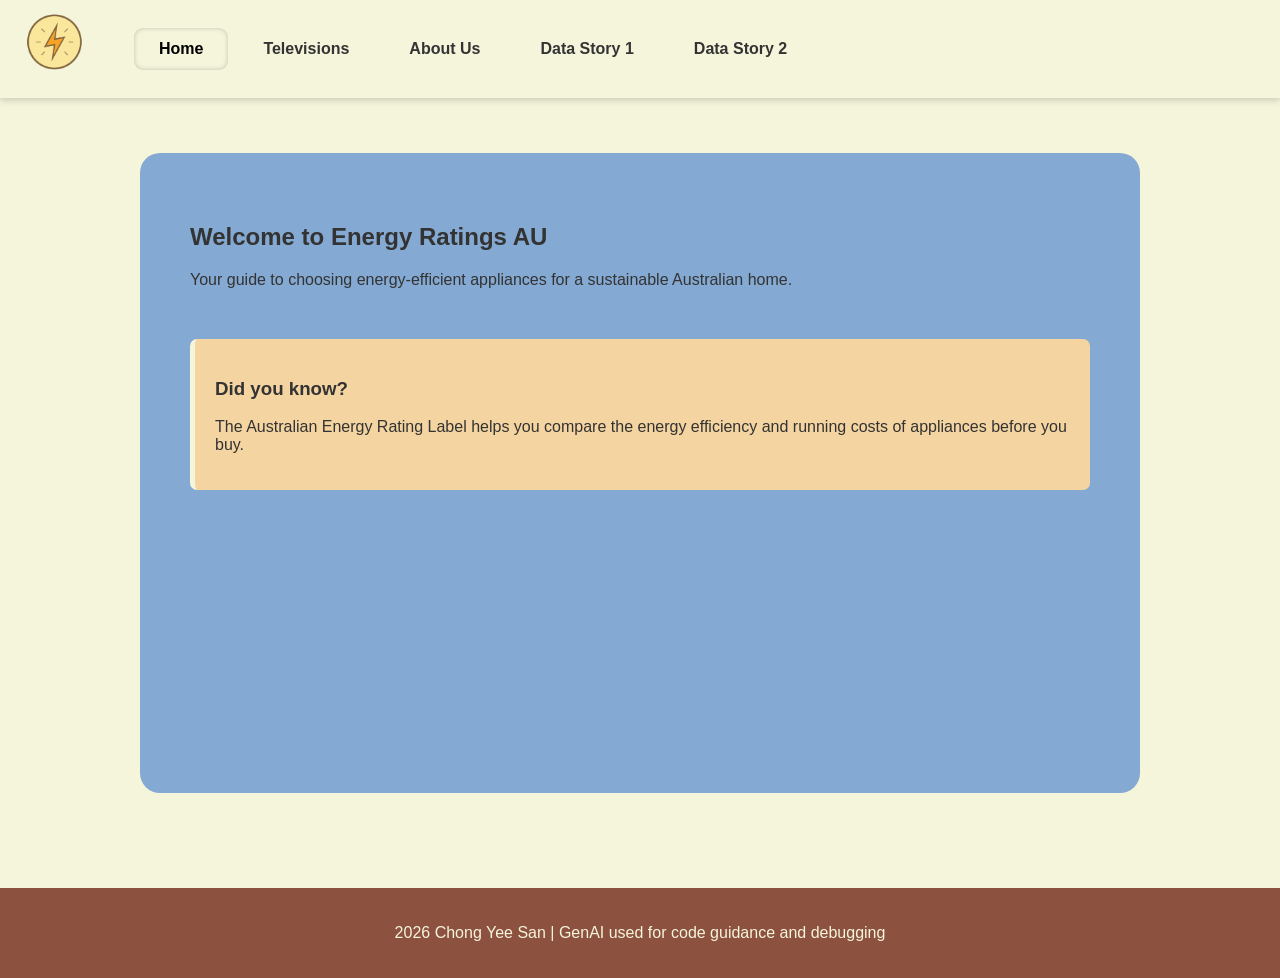
==== Exercise 3/index.html @ c4103bbb "Remove line 70 -74 code from index file Updated the ReadMe file on the Data limitation.  Edited the " ====
<!DOCTYPE html>
<html lang="en">
<head>
    <meta charset="UTF-8">
    <meta name="viewport" content="width=device-width, initial-scale=1.0">
    <!-- Inserted the title for the website name -->
    <title>Appliance Energy Portal</title>
    <link rel="stylesheet" href="css/styles.css">
</head>
<body>

<!-- // AI-generated by ChatGPT -->
    <nav class="navbar">
    <div class="logo" onclick="showPage('home')" title="Return Home">
        <img src="images/PowerIcon.png" alt="Power Logo" height="60">
    </div>
<!-- AI-generated by ChatGPT -->
    <ul class="nav-links">
        <li id="link-home" class="active" onclick="showPage('home')">Home</li>
        <li id="link-tv" onclick="showPage('tv')">Televisions</li>
        <li id="link-about" onclick="showPage('about')">About Us</li>
        <li id="link-datastory" onclick="showPage('datastory')">Data Story 1</li>
        <li id="link-datastory2" onclick="showPage('datastory2')">Data Story 2</li>
        
    </ul>
</nav>
    <main id="content-area">
        <section id="home" class="page">
            <!-- inserted header in the Homepage -->
            <h1>Welcome to Energy Ratings AU</h1>
            <p>Your guide to choosing energy-efficient appliances for a sustainable Australian home.</p>
            <div class="card">
                <h3>Did you know?</h3>
                <p>The Australian Energy Rating Label helps you compare the energy efficiency and running costs of appliances before you buy.</p>
            </div>
        </section>
        

        <section id="tv" class="page" style="display:none;">
            <h1>Television Energy Consumption</h1>
            <p>Modern LED and OLED TVs vary significantly in power usage.</p>
            <!-- inserted a table to show the types of TVs followed byt the star ratings -->
            <table>
                <tr>
                    <th>TV Type</th>
                    <th>Size</th>
                    <th>Star Rating</th>
                    <th>Annual Consumption of Television (kwh/yr) </th>
                </tr>
                <tr>
                    <td>OLED</td>
                    <td>55"</td>
                    <td>★★★★★</td>
                    <td>140 - 190 kWh</td>
                </tr>
                <tr>
                    <td>LED</td>
                    <td>65"</td>
                    <td>★★★★★★</td>
                    <td>175 - 110 kWh</td>
                </tr>
                <tr>
                    <td>LCD (LED)</td>
                    <td>55"</td>
                    <td>★★★★</td>
                    <td>80 - 120 kWh</td>
                </tr>
            </table>

        </section>
        <!-- Inserted a About Us page to explain about what the page is for -->
        <section id="about" class="page" style="display:none;">
            <h1>About Us</h1>
            <p>We created this site to help  Aussie households understand the Energy Rating Label. While most people look at screen size, we look at the 10-year running cost so you don't get shock when the power bill arrives.</p>

        </section>

        <!-- Data Story -->
        <section id="datastory" class="page" style ="display: none;">

            <div class = "story-container">

                <div class="story-panel fade-up">
                <h2>The Issue</h2>
                <p>Televisions are a major energy consumer in Australian homes.</p>
            </div>

            <div class="story-panel fade-up">
                <h2>Demonstration Issue: Data Research</h2>
                <p>Here's a sample of the data that has been researched on for Television Energy Consumption in Australia</p>
                <table>
                    <tr>
                        <th>Screen Type</th>
                        <th>Average Power (W)</th>
                        <th>Efficiency Status</th>

                    </tr>
                    <tr>
                        <td>LCD (LED)</td>
                        <td>73.40</td>
                        <td>Best for Usage</td>
                    </tr>
                    <tr>
                        <td>OLED</td>
                        <td>86.94</td>
                        <td>Medium Usage</td>
                    </tr>
                    <tr>
                        <td>LCD</td>
                        <td>96.45</td>
                        <td>High Energy Usage</td>
                    </tr>
                </table>

                <p>Data.gov.au shown that LCD (LED) models have a higher average power consumption compared to OLED and LCD screen.</p>
                    <p><strong>Why?</strong> This is likely due to Australia having bigger LCD screen size models in the market compared to OLED models.</p>
            </div>

            <div class="story-panel fade-up">
                <h2>Ideas to Overcome Energy Consumption in Australian Homes</h2>
                <ul>
                    <li>Opt for television with Energy Star labels, which are design to consume less power and reduce energy usage.</li>
                    <li>Optimise TV settings such as reducing screen brightness and enabling power saving mode.</li>
                    <li>Turn off when not in use instead of leaving it on standby mode.</li>                
                </ul>
            </div>

            <div class="story-panel fade-up">
                <h2>Our Goals</h2>
                <ul>
                    <li>Reducing television usage by minimising electricity usage and carbon footprint.</li>
                </ul>
            </div>

            <div class="story-panel fade-up">
                <h2>Charts</h2>
                <p>Average power consumptions by screen technology across 347 TV models available in Australia:</p>
                <img src="images/Screen Type power consumption.png" alt="Bar chart showing screen technology power consumption" width="700" height="260">
            </div>

            <div class="story-panel fade-up">
                <h2>Recommendation</h2>
                <p>After comparing screen technology by their power consumptions, LCD (LED) TVs consumed the least power at <strong>73.40W</strong>, compared to LCD screen at 96.45W. 
                   For consumers that like to purchase the least power consumption television, LCD (LED) is the most efficient choice.</p>
            </div>
        </section>


        <!-- DataStory 2 -->

        <section id="datastory2" class="page" ="display:none;">
            
            <div class="story-container">
                <div class="story-panel fade-up">
                    <h2>The Issue</h2>
                    <p>With so many TV brands in Australia, consumers don't know which brand offers the 
                        most variety and choice of models.</p>
                </div>

                <div class="story-panel fade-up">
                    <h2>Demonstration Issue: Data Research</h2>
                    <p>Table below is data showing a few brands and their model.</p>

                    <table>
                    <tr>
                        <th>Brands</th>
                        <th>Model NUmber</th>
                    </tr>     
                    <tr>
                        <th>Samsung Electronics</th>
                        <th>731</th>
                    </tr>  
                    <tr>
                        <th>LG</th>
                        <th>683</th>
                    </tr>    
                    <tr>
                        <th>Kogan</th>
                        <th>416</th>
                    </tr>     
                    <tr>
                        <th>Hisense</th>
                        <th>323</th>
                    </tr>    
                    </table>
                </div>

                <div class="story-panel fade-up">
                    <h2>Ideas to Overcome</h2>
                    <ul>
                        <li>Search for brands that have variety of models as some consumers have budgets.</li>
                        <li>Compare models within the same brand to get better deals.</li> 
                        <li>Check for energy ratings across models for the lest power consumption.</li>
                    </ul>
                </div>

                <div class="story-panel fade-up">
                    <h2>Our Goals</h2>
                    <ul>
                        <li>Help identify what brands offers the most 
                            varieties in Australia so that they are able to make better purchasing decisions.</li>
                    </ul>
                </div>
                <div class="story-panel fade-up">
                    <h2>Charts</h2>
                    <p>The brands with the highest number of models in Australia.</p>
                    <img src="images/Brands with the largest models.png" alt="Bar chart showing the brands with the highest brand models in Australia." width="700" height="260">
                </div>

                <div class="story-panel fade-up">
                    <h2>Recommendations</h2>
                    <p>After comparison of which TV brand has the highest models, <strong>Samsung Electronics</strong> has the highest number of models, followed by <strong>LG</strong> with the second highest models. </p>
                </div>
            </div>
        </section>
    </main>
    <!-- Mentioned the use of GenAI in the footer of the website -->
    <footer>
        <p> 2026 Chong Yee San | GenAI used for code guidance and debugging</p>
    </footer>

    <script src="js/scripts.js"></script>

</body>
</html>
---- Exercise 3/css/styles.css ----
/* added a shortcut system for the common colors used */
:root {
    --dark-brown: #8c513f;   
    --earth-beige: #F5F5DC;  
    --energy-orange: #FF8C00; 
    --soft-orange: #FFB347;   
    --text-white: #FFFFFF;
}

/* choosing the word font and background and word color */
body {
    font-family: Helvetica,Verdana, sans-serif;
    margin: 0;
    background-color: var(--earth-beige);
    color: #333;
}

/* Navigation Bar */
.navbar {
    display: flex;
    align-items: space-between;
    background-color: var(--primary-color);
    padding: 12px 25px;
    box-shadow: 0 3px 6px rgba(0,0,0,0.15);
}

/*AI generated by ChatGPT */ 
.logo {
    cursor: pointer;
    font-size: 2rem;
    color: var(--energy-orange);
    margin-right: 50px;
    transition: transform 0.2s;
}
/* AI Generated by ChatGPT */
.logo:hover {
    transform: scale(1.1);
}

/* Navigation bars */
.nav-links {
    display: inline-flex;
    gap: 10px;
    list-style-type: none;
    padding: 0;
}

/* Individual Navigation Item */
.nav-links li {
    color: var(--main-text);
    padding: 12px 25px;
    border-radius: 9px;
    transition: all 0.3s ease;
    font-weight: 600;
}


.nav-links li:hover {
    background-color: var(--soft-orange);
    color: var(--black);
}

/* button on homepage becomes clickable*/
.nav-links li.active {
    background-color: rgb(#f4a14e);
    color: black;
    box-shadow: inset 0 0 5px rgba(0,0,0,0.2);
}

/*centers the contents with added limited width*/
#content-area {
    padding: 55px;
    max-width: 1000px;
    margin: auto;
}

/* creates a card-like page section*/
.page {
    background: rgb(132, 169, 210);
    padding: 50px;
    border-radius: 20px;
    min-height: 60vh;
}

/* creates a smaller card-like inside*/
.card {
    background: #f4d4a0;
    border-left: 5px solid var(--earth-beige);
    padding: 20px;
    margin-top: 50px;
    border-radius: 7px;
}

/* AI generated using ChatGPT */
table {
    width: 100%;
    border-collapse: collapse;
    margin-top: 20px;
}

/*alignment of words in the table and add border */
table th,
table td {
    border: 3px solid #161616;
    padding: 15px;
    text-align: center;
}

/* adjust background color for table and adjust word color*/
table th {
    background-color: var(--earth-beige);
    color: rgb(19, 18, 18);
}

/*Footer*/
footer {
    background-color: var(--dark-brown);
    color: var(--earth-beige);
    text-align: center;
    padding: 20px;
    margin-top: 40px;
}

/* Generated by Gemini */
/* Controls the animation sequence*/
@keyframes fadeUp {
    from {
        opacity: 0;
        transform: translateY(30px); /* Start lower */
    }
    to {
        opacity: 1;
        transform: translateY(0);    /* End at original spot */
    }
}

/* Generated by Gemini */
/* Panels triggering the fading in */
.story-panel.fade-up {
    opacity: 0; /* Keeps them hidden before the animation starts */
    animation: fadeUp 0.8s ease-out forwards;
}

/* Generated by Gemini */
/* This ensures panels don't all jump out at the same time */
.story-panel:nth-child(1) { animation-delay: 0.1s; }
.story-panel:nth-child(2) { animation-delay: 0.3s; }
.story-panel:nth-child(3) { animation-delay: 0.5s; }
.story-panel:nth-child(4) { animation-delay: 0.7s; }
.story-panel:nth-child(5) { animation-delay: 0.9s; }

/* Applying a card-like panels */
.story-panel {
    background: white;
    border-radius: 12px;
    padding: 50px;
    margin-bottom: 25px;
    border-left: 8px solid var(--energy-orange);
    color: var(--dark-brown);
    box-shadow: 0 4px 10px rgba(0,0,0,0.1);

}

/* Added a brighter color for the recommendation panel */
.story-panel:last-child {
    background-color: #ffbf00;  
}
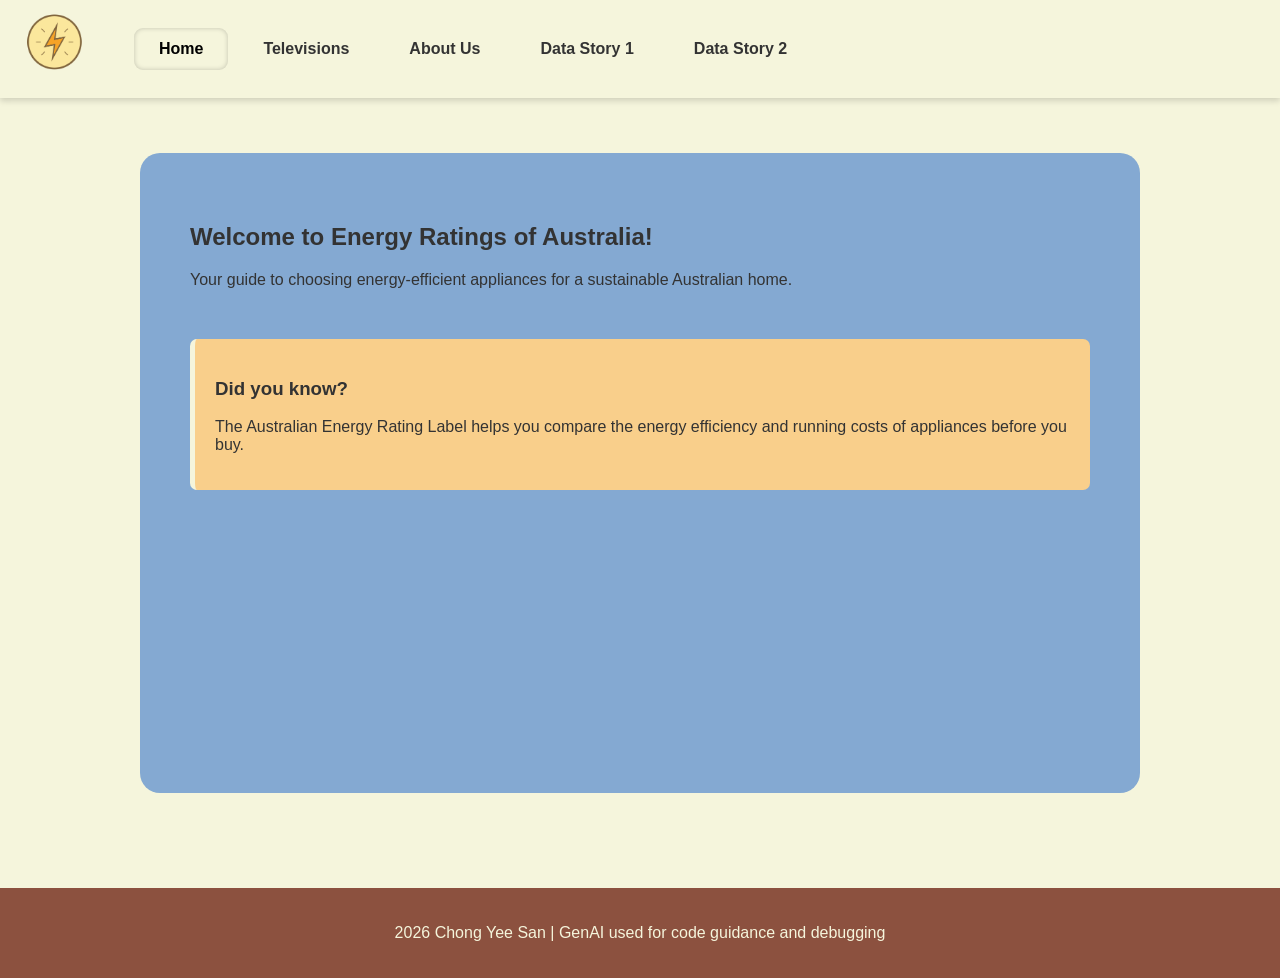
==== commit 111aca99: "Index code: Added a text at the bottom of the table in Data Story 2 and made changes to the sentence" ====
--- a/Exercise 3/index.html
+++ b/Exercise 3/index.html
@@ -27,7 +27,7 @@
     <main id="content-area">
         <section id="home" class="page">
             <!-- inserted header in the Homepage -->
-            <h1>Welcome to Energy Ratings AU</h1>
+            <h1>Welcome to Energy Ratings of Australia!</h1>
             <p>Your guide to choosing energy-efficient appliances for a sustainable Australian home.</p>
             <div class="card">
                 <h3>Did you know?</h3>
@@ -41,29 +41,26 @@
             <p>Modern LED and OLED TVs vary significantly in power usage.</p>
             <!-- inserted a table to show the types of TVs followed byt the star ratings -->
             <table>
-                <tr>
-                    <th>TV Type</th>
-                    <th>Size</th>
+                
+                <tr>
+                    <th>TV Type</th>                    
                     <th>Star Rating</th>
                     <th>Annual Consumption of Television (kwh/yr) </th>
                 </tr>
                 <tr>
                     <td>OLED</td>
-                    <td>55"</td>
                     <td>★★★★★</td>
-                    <td>140 - 190 kWh</td>
-                </tr>
-                <tr>
-                    <td>LED</td>
-                    <td>65"</td>
+                    <td>325.062 kWh</td>
+                </tr>
+                <tr>
+                    <td>LCD</td> 
                     <td>★★★★★★</td>
-                    <td>175 - 110 kWh</td>
+                    <td>363.90 kWh</td>
                 </tr>
                 <tr>
                     <td>LCD (LED)</td>
-                    <td>55"</td>
                     <td>★★★★</td>
-                    <td>80 - 120 kWh</td>
+                    <td>288.063 kWh</td>
                 </tr>
             </table>
 
@@ -79,8 +76,8 @@
         <section id="datastory" class="page" style ="display: none;">
 
             <div class = "story-container">
-
-                <div class="story-panel fade-up">
+                
+                <div class="story-panel fade-up"> <!-- Generated using Claude AI --> <!-- Added a fading animation to the website page -->
                 <h2>The Issue</h2>
                 <p>Televisions are a major energy consumer in Australian homes.</p>
             </div>
@@ -98,21 +95,21 @@
                     <tr>
                         <td>LCD (LED)</td>
                         <td>73.40</td>
-                        <td>Best for Usage</td>
+                        <td style ="color: #39a737;">Best for Usage</td>
                     </tr>
                     <tr>
                         <td>OLED</td>
                         <td>86.94</td>
-                        <td>Medium Usage</td>
+                        <td style ="color: #ed9a00;">Medium Usage</td>
                     </tr>
                     <tr>
                         <td>LCD</td>
                         <td>96.45</td>
-                        <td>High Energy Usage</td>
+                        <td style ="color: #f43e29;">High Energy Usage</td>
                     </tr>
                 </table>
 
-                <p>Data.gov.au shown that LCD (LED) models have a higher average power consumption compared to OLED and LCD screen.</p>
+                <p>Based on the data from data.gov.au and processed using KNIME, it is shown that LCD (LED) models have a higher average power consumption compared to OLED and LCD screen.</p>
                     <p><strong>Why?</strong> This is likely due to Australia having bigger LCD screen size models in the market compared to OLED models.</p>
             </div>
 
@@ -164,7 +161,7 @@
                     <table>
                     <tr>
                         <th>Brands</th>
-                        <th>Model NUmber</th>
+                        <th>Model Number</th>
                     </tr>     
                     <tr>
                         <th>Samsung Electronics</th>
@@ -183,7 +180,12 @@
                         <th>323</th>
                     </tr>    
                     </table>
-                </div>
+
+                    <p>Based on the data on data.gov.au and the processing of KNIME, the models with the most variety is Samsung and LG.</p>
+                    <p><strong>Why?</strong> Samsung and LG have a wider range of models available in the Australian market, offering consumers more options in terms of size, features, and price points.</p>
+                </div>
+
+                
 
                 <div class="story-panel fade-up">
                     <h2>Ideas to Overcome</h2>
@@ -205,11 +207,12 @@
                     <h2>Charts</h2>
                     <p>The brands with the highest number of models in Australia.</p>
                     <img src="images/Brands with the largest models.png" alt="Bar chart showing the brands with the highest brand models in Australia." width="700" height="260">
+
                 </div>
 
                 <div class="story-panel fade-up">
                     <h2>Recommendations</h2>
-                    <p>After comparison of which TV brand has the highest models, <strong>Samsung Electronics</strong> has the highest number of models, followed by <strong>LG</strong> with the second highest models. </p>
+                    <p>After comparison of which TV brand has the highest models, <strong>Samsung Electronics</strong> has the highest number of models, followed by <strong>LG</strong> with the second highest models, giving consumers a wider range of options to choose from.</p>
                 </div>
             </div>
         </section>
--- a/Exercise 3/css/styles.css
+++ b/Exercise 3/css/styles.css
@@ -11,7 +11,7 @@
 body {
     font-family: Helvetica,Verdana, sans-serif;
     margin: 0;
-    background-color: var(--earth-beige);
+    background-color: #F5F5DC;
     color: #333;
 }
 
@@ -84,7 +84,7 @@
 
 /* creates a smaller card-like inside*/
 .card {
-    background: #f4d4a0;
+    background: #f9cf8b;
     border-left: 5px solid var(--earth-beige);
     padding: 20px;
     margin-top: 50px;
@@ -93,9 +93,11 @@
 
 /* AI generated using ChatGPT */
 table {
+    background-color: #faeedb;
     width: 100%;
     border-collapse: collapse;
     margin-top: 20px;
+    color: #333;
 }
 
 /*alignment of words in the table and add border */
@@ -106,16 +108,10 @@
     text-align: center;
 }
 
-/* adjust background color for table and adjust word color*/
-table th {
-    background-color: var(--earth-beige);
-    color: rgb(19, 18, 18);
-}
-
 /*Footer*/
 footer {
-    background-color: var(--dark-brown);
-    color: var(--earth-beige);
+    background-color: #8c513f;
+    color: #F5F5DC;
     text-align: center;
     padding: 20px;
     margin-top: 40px;
